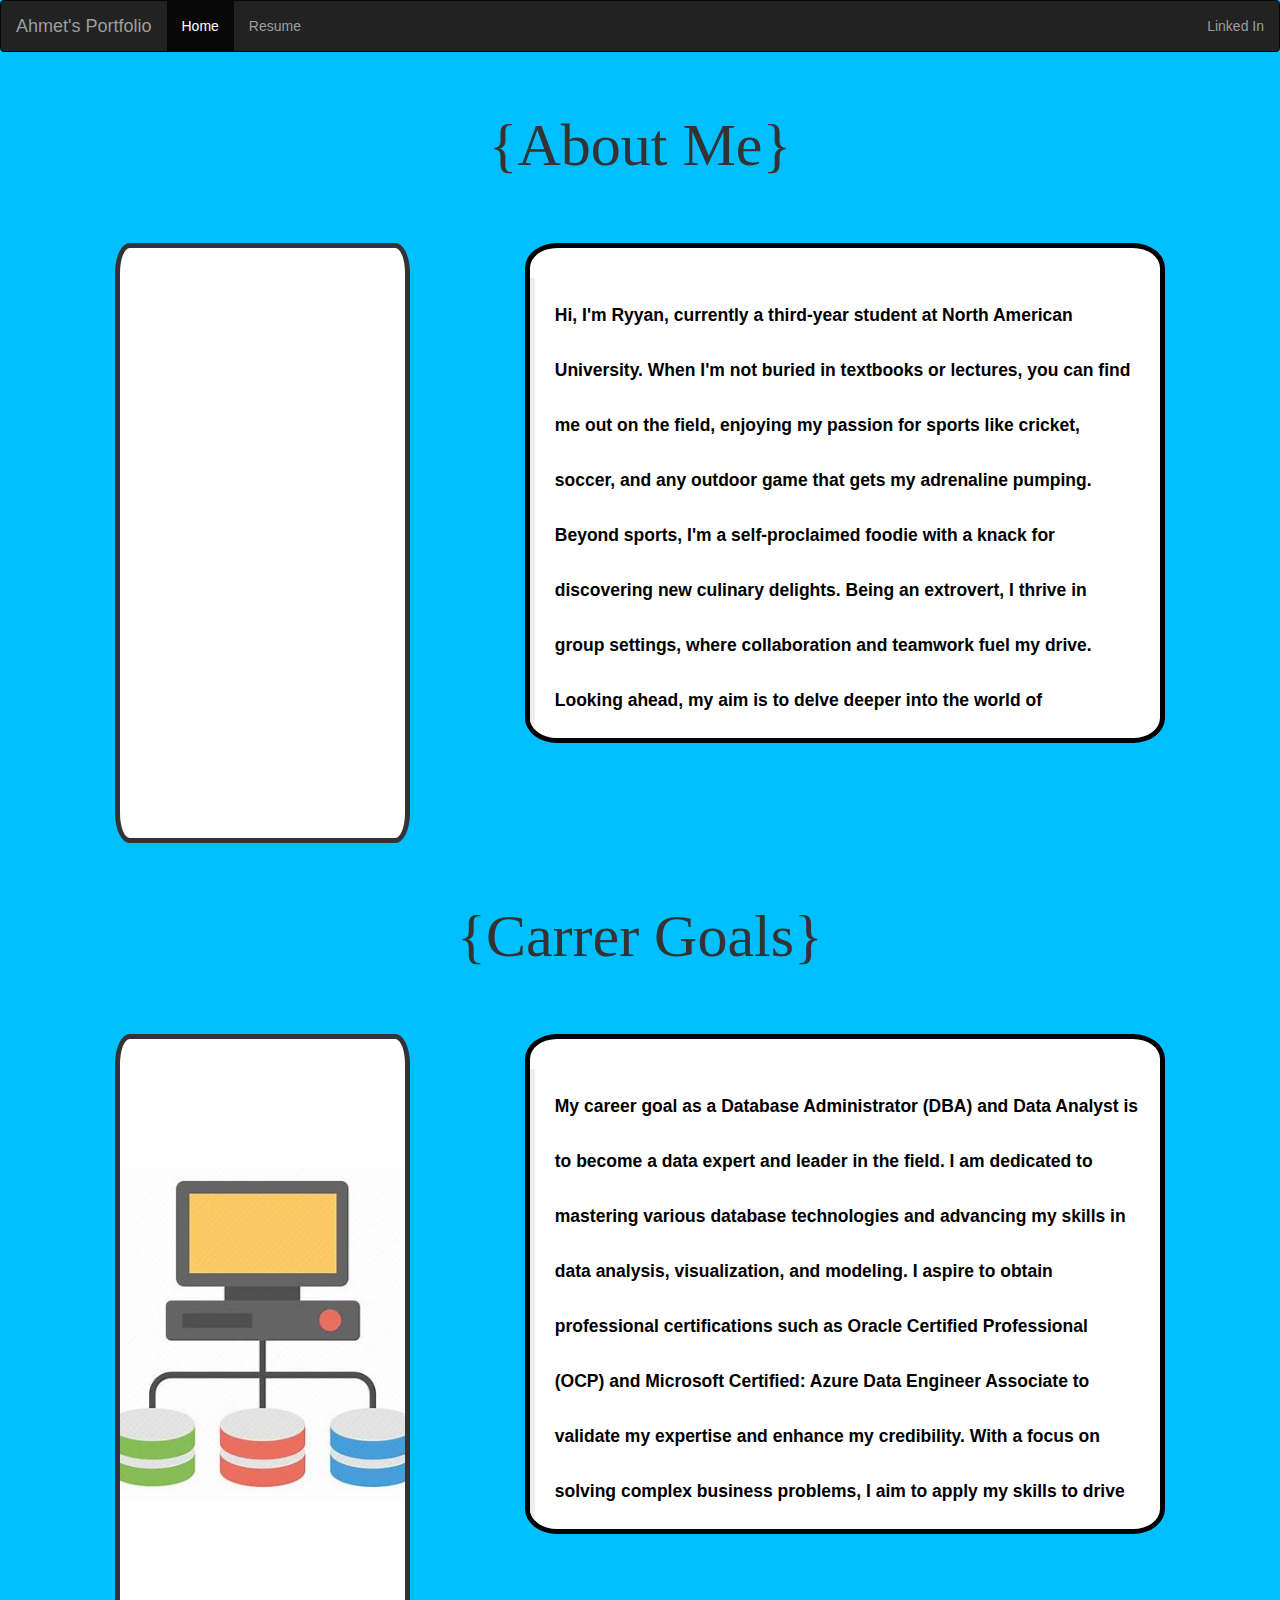
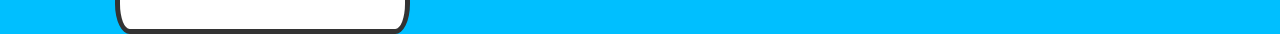
==== Ahmet.html @ 7ecc127f "ahmet css" ====
<!DOCTYPE html>
<html lang="en">

<head>
    <meta charset="UTF-8">
    <meta name="viewport" content="width=device-width, initial-scale=1.0">
    <link rel="stylesheet" href="https://maxcdn.bootstrapcdn.com/bootstrap/3.4.1/css/bootstrap.min.css">
    <link rel="stylesheet" href="https://cdnjs.cloudflare.com/ajax/libs/font-awesome/6.5.2/css/all.min.css"
          integrity="sha512-SnH5WK+bZxgPHs44uWIX+LLJAJ9/2PkPKZ5QiAj6Ta86w+fsb2TkcmfRyVX3pBnMFcV7oQPJkl9QevSCWr3W6A=="
          crossorigin="anonymous" referrerpolicy="no-referrer" />
    <script src="https://ajax.googleapis.com/ajax/libs/jquery/3.7.1/jquery.min.js"></script>
    <script src="https://maxcdn.bootstrapcdn.com/bootstrap/3.4.1/js/bootstrap.min.js"></script>

    <title>Document</title>
    <link rel="stylesheet" href="Ahmet.css">
</head>

<body>

<nav class="navbar navbar-inverse">
    <div class="container-fluid">
        <div class="navbar-header">
            <a class="navbar-brand" href="#">Ahmet's Portfolio</a>
        </div>
        <ul class="nav navbar-nav">
            <li class="active"><a href="index.html">Home</a></li>
            <li><a href="#">Resume</a></li>
        </ul>
        <ul class="nav navbar-nav navbar-right">
            <li><a href="https://www.linkedin.com/in/ahmet-amanov-685796275/" target="_blank"><i
                    class="fa-brands fa-linkedin"></i> Linked
                In</a>
            </li>

        </ul>
    </div>
</nav>
<br>
<h1 class="title">{About Me}</h1>
<br>
<br>
<div class="Containers">
    <div class="box box_1"></div>
    <div class="box box_2"><a href="#"></a>
        <p>
        <blockquote>Hi, I'm Ryyan, currently a third-year student at North American University. When I'm not buried
            in
            textbooks or
            lectures, you can find me out on the field, enjoying my passion for sports like cricket, soccer, and
            any
            outdoor game
            that gets my adrenaline pumping. Beyond sports, I'm a self-proclaimed foodie with a knack for
            discovering new culinary
            delights. Being an extrovert, I thrive in group settings, where collaboration and teamwork fuel my
            drive. Looking ahead,
            my aim is to delve deeper into the world of technology by mastering Python and SQL, with aspirations
            of
            becoming a
            proficient database administrator and data analyst.</blockquote>
        </p>
    </div>
</div>

</body>
<br>
<br>

<body>
<h1 class="title">{Carrer Goals}</h1>
<br>
<br>
<div class="Containers">
    <div class="box box_3"></div>
    <div class="box box_4">
        <p>
        <blockquote>
            My career goal as a Database Administrator (DBA) and Data Analyst is to become a data expert and leader
            in the field. I
            am dedicated to mastering various database technologies and advancing my skills in data analysis,
            visualization, and
            modeling. I aspire to obtain professional certifications such as Oracle Certified Professional (OCP) and
            Microsoft
            Certified: Azure Data Engineer Associate to validate my expertise and enhance my credibility. With a
            focus on solving
            complex business problems, I aim to apply my skills to drive strategic decision-making and innovation
            within my
            organization. Through continuous learning, mentorship, and contribution to open-source projects, I am
            committed to
            making a positive impact in the field of data management and analytics.
        </blockquote>
        </p>
    </div>
</div>
</body>


</html>
---- Ahmet.css ----
body {
    background-color: deepskyblue;
}

.title {
    text-align: center;
    font-family: 'Times New Roman', Times, serif;
    font-size: 60px;
}

.Containers {
    display: flex;
    flex-wrap: wrap;
    justify-content: space-evenly;


}

.box {

    height: 400px;
    width: 23%;
    background-color: white;
    padding: 20px 0px 15px;
    border: 5px solid;
    margin-top: 15px;

}

.box_1 {

    height: 600px;
    background-image: url(/Images/ahmet.JPG);
    background-size: 240%;
    background-position: center;
    background-position-x: center;
    background-repeat: no-repeat;
    border-radius: 5%;
    /* Makes the container oval-shaped */
    overflow: hidden;
}

.box_2 {
    height: 500px;
    width: 50%;
    background-image: url();
    background-size: 240%;
    background-position: center;
    background-position-x: center;
    background-repeat: no-repeat;
    border-radius: 5%;
    /* Makes the container oval-shaped */
    overflow: hidden;
    font-weight: 800;
    font-size: 20px;
    font-stretch: extra-condensed;
    line-height: 55px;
    color: black;

}

.box_3 {

    height: 600px;
    background-image: url(/Images/download.jpg);
    background-size: 240%;
    background-position: center;
    background-position-x: center;
    background-repeat: no-repeat;
    border-radius: 5%;
    /* Makes the container oval-shaped */
    overflow: hidden;
    background-size: 300px;
}

.box_4 {
    height: 500px;
    width: 50%;
    background-image: url();
    background-size: 240%;
    background-position: center;
    background-position-x: center;
    background-repeat: no-repeat;
    border-radius: 5%;
    /* Makes the container oval-shaped */
    overflow: hidden;
    font-weight: 800;
    font-size: 20px;
    font-stretch: extra-condensed;
    line-height: 55px;
    color: black;

}
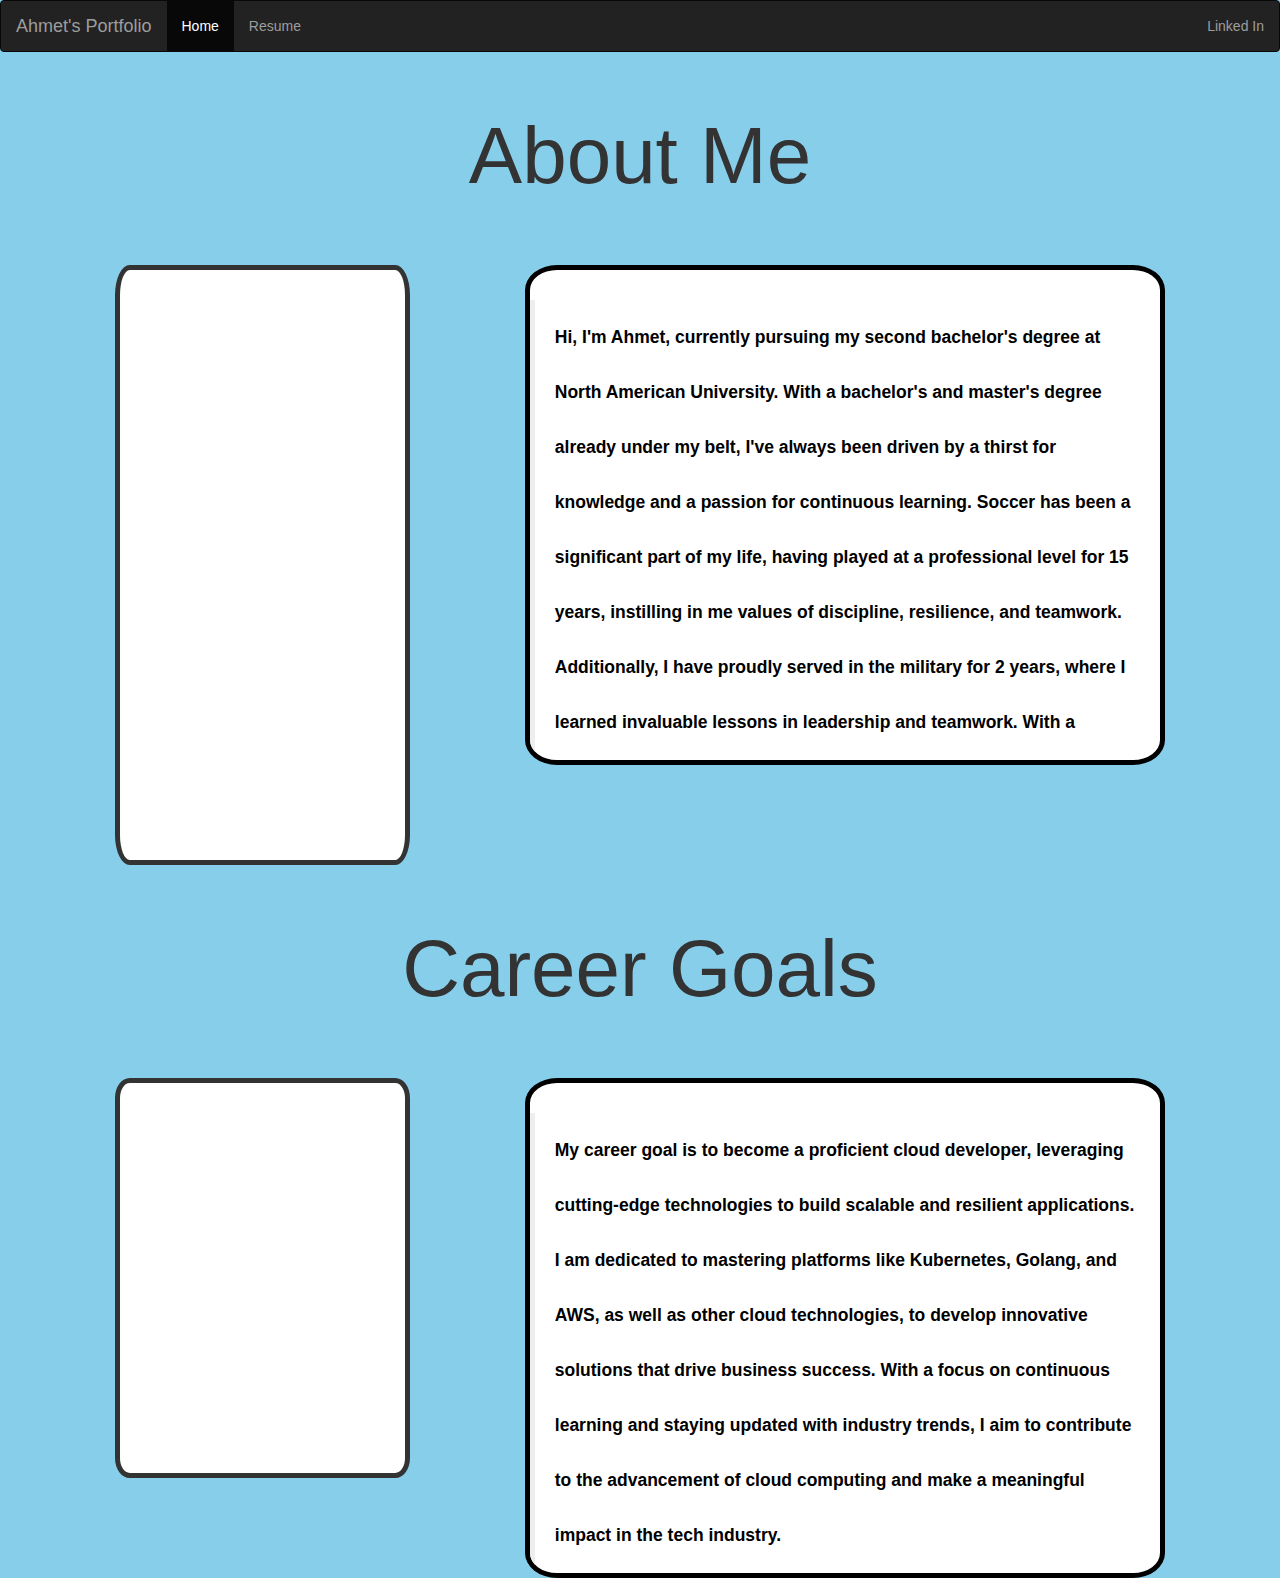
==== commit be9b4152: "Ahmet css" ====
--- a/Ahmet.html
+++ b/Ahmet.html
@@ -36,37 +36,28 @@
     </div>
 </nav>
 <br>
-<h1 class="title">{About Me}</h1>
+<h1 class="title">About Me</h1>
 <br>
 <br>
 <div class="Containers">
     <div class="box box_1"></div>
     <div class="box box_2"><a href="#"></a>
         <p>
-        <blockquote>Hi, I'm Ryyan, currently a third-year student at North American University. When I'm not buried
-            in
-            textbooks or
-            lectures, you can find me out on the field, enjoying my passion for sports like cricket, soccer, and
-            any
-            outdoor game
-            that gets my adrenaline pumping. Beyond sports, I'm a self-proclaimed foodie with a knack for
-            discovering new culinary
-            delights. Being an extrovert, I thrive in group settings, where collaboration and teamwork fuel my
-            drive. Looking ahead,
-            my aim is to delve deeper into the world of technology by mastering Python and SQL, with aspirations
-            of
-            becoming a
-            proficient database administrator and data analyst.</blockquote>
+        <blockquote>Hi, I'm Ahmet, currently pursuing my second bachelor's degree at North American University. With a
+            bachelor's and master's degree already under my belt, I've always been driven by a thirst for knowledge and
+            a passion for continuous learning. Soccer has been a significant part of my life, having played at a
+            professional level for 15 years, instilling in me values of discipline, resilience, and teamwork. Additionally, I have proudly served in the military for 2 years, where I
+            learned invaluable lessons in leadership and teamwork. With a diverse background and a drive to excel, I'm
+            excited about the opportunities that lie ahead in the world of cloud development, and I'm committed to
+            making meaningful contributions in this field.</blockquote>
         </p>
     </div>
 </div>
 
-</body>
 <br>
 <br>
 
-<body>
-<h1 class="title">{Carrer Goals}</h1>
+<h1 class="title">Career Goals</h1>
 <br>
 <br>
 <div class="Containers">
@@ -74,24 +65,16 @@
     <div class="box box_4">
         <p>
         <blockquote>
-            My career goal as a Database Administrator (DBA) and Data Analyst is to become a data expert and leader
-            in the field. I
-            am dedicated to mastering various database technologies and advancing my skills in data analysis,
-            visualization, and
-            modeling. I aspire to obtain professional certifications such as Oracle Certified Professional (OCP) and
-            Microsoft
-            Certified: Azure Data Engineer Associate to validate my expertise and enhance my credibility. With a
-            focus on solving
-            complex business problems, I aim to apply my skills to drive strategic decision-making and innovation
-            within my
-            organization. Through continuous learning, mentorship, and contribution to open-source projects, I am
-            committed to
-            making a positive impact in the field of data management and analytics.
+            My career goal is to become a proficient cloud developer, leveraging cutting-edge technologies to build scalable
+            and resilient applications. I am dedicated to mastering platforms like Kubernetes, Golang, and AWS, as well as
+            other cloud technologies, to develop innovative solutions that drive business success. With a focus on
+            continuous learning and staying updated with industry trends, I aim to contribute to the advancement of cloud
+            computing and make a meaningful impact in the tech industry.
         </blockquote>
         </p>
     </div>
 </div>
+
 </body>
 
-
-</html>+</html>
--- a/Ahmet.css
+++ b/Ahmet.css
@@ -1,34 +1,29 @@
 body {
-    background-color: deepskyblue;
+    background-color: skyblue;
 }
 
 .title {
     text-align: center;
-    font-family: 'Times New Roman', Times, serif;
-    font-size: 60px;
+    font-family: Arial, sans-serif;
+    font-size: 80px;
 }
 
 .Containers {
     display: flex;
     flex-wrap: wrap;
     justify-content: space-evenly;
-
-
 }
 
 .box {
-
     height: 400px;
     width: 23%;
     background-color: white;
     padding: 20px 0px 15px;
     border: 5px solid;
     margin-top: 15px;
-
 }
 
 .box_1 {
-
     height: 600px;
     background-image: url(/Images/ahmet.JPG);
     background-size: 240%;
@@ -36,58 +31,36 @@
     background-position-x: center;
     background-repeat: no-repeat;
     border-radius: 5%;
-    /* Makes the container oval-shaped */
     overflow: hidden;
 }
 
-.box_2 {
+.box_2,
+.box_4 {
     height: 500px;
     width: 50%;
-    background-image: url();
+    /* Adjust font size for better readability */
+    font-size: 30px;
+    background-image: url('your_image_url_here');
     background-size: 240%;
     background-position: center;
     background-position-x: center;
     background-repeat: no-repeat;
     border-radius: 5%;
-    /* Makes the container oval-shaped */
     overflow: hidden;
     font-weight: 800;
-    font-size: 20px;
     font-stretch: extra-condensed;
     line-height: 55px;
     color: black;
-
 }
 
 .box_3 {
-
-    height: 600px;
-    background-image: url(/Images/download.jpg);
+    height: 400px;
+    background-image: url(/Images/DevOps.jpg);
     background-size: 240%;
     background-position: center;
     background-position-x: center;
     background-repeat: no-repeat;
     border-radius: 5%;
-    /* Makes the container oval-shaped */
     overflow: hidden;
     background-size: 300px;
 }
-
-.box_4 {
-    height: 500px;
-    width: 50%;
-    background-image: url();
-    background-size: 240%;
-    background-position: center;
-    background-position-x: center;
-    background-repeat: no-repeat;
-    border-radius: 5%;
-    /* Makes the container oval-shaped */
-    overflow: hidden;
-    font-weight: 800;
-    font-size: 20px;
-    font-stretch: extra-condensed;
-    line-height: 55px;
-    color: black;
-
-}